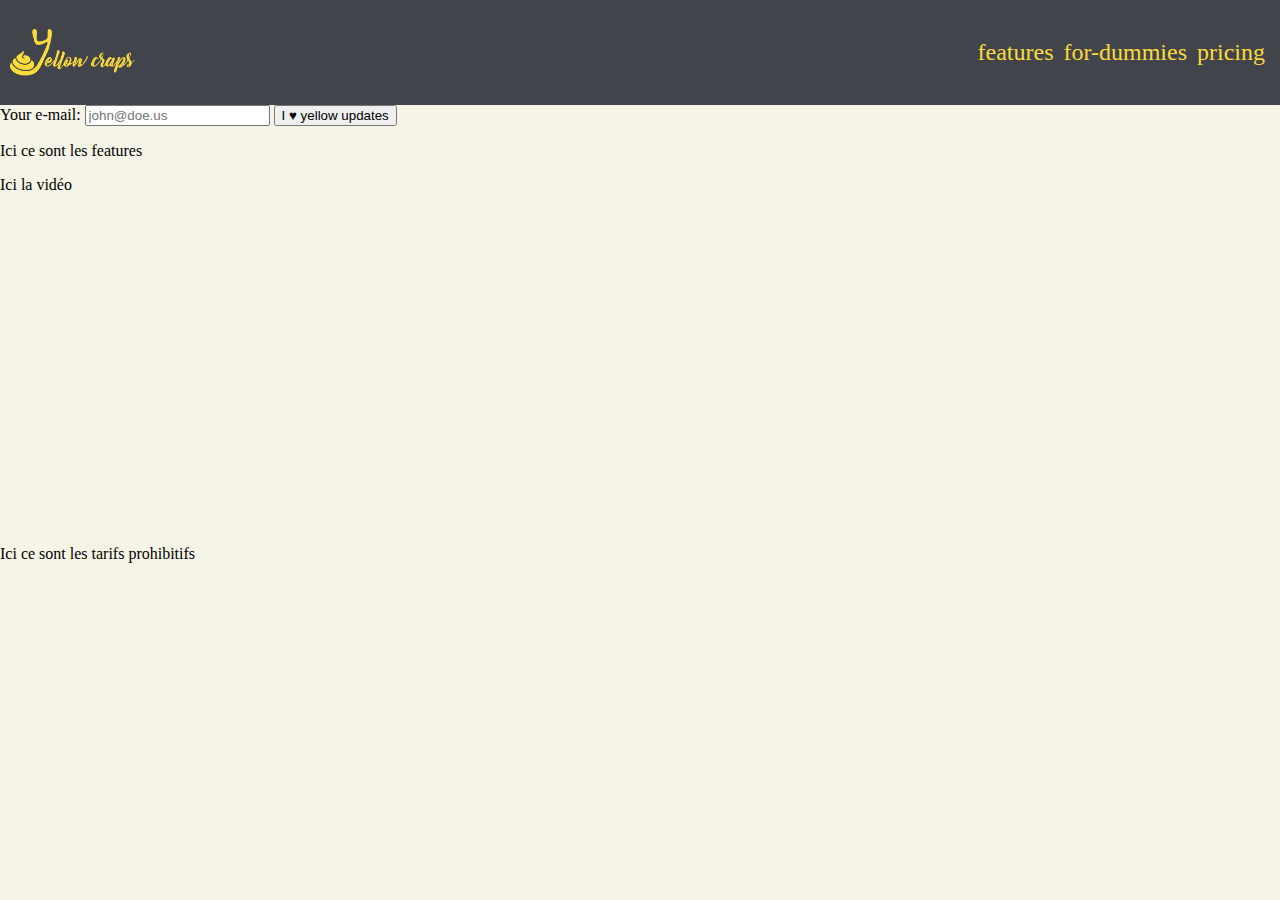
==== LandingPage/index.html @ 7aa39e9f "refactor(responsivness): change confusing class name" ====
<!DOCTYPE html>
<html lang="en">
<head>
    <meta charset="UTF-8">
    <meta name="viewport" content="width=device-width, initial-scale=1.0">
    <link rel="stylesheet" href="main.css">
    <title>Landing Page</title>
</head>
<body>
    <header id="header">
        <nav id="nav-bar">
            <img src="logo_yellow_crap.png" alt="logo" id="header-img">
            <div id="menu-toggle">
                <div class="burger">
                    <input type="checkbox" class="mobile">
                    <span class="mobile"></span>
                    <span class="mobile"></span>
                    <span class="mobile"></span>
                
                    <ul class="menu-text">
                        <li class="menu-item"><a href="#features" class="nav-link">features</a></li>
                        <li class="menu-item"><a href="#for-dummies" class="nav-link">for-dummies</a></li>
                        <li class="menu-item"><a href="#pricing" class="nav-link">pricing</a></li>
                    </ul>
                </div>
            </div>
        </nav>
    </header>

    <div class="form">
        <form action="https://www.freecodecamp.com/email-submit" id="form">
            <label for="email">Your e-mail: </label>
            <input id="email" type="email" placeholder="john@doe.us" name="email">
            <input id="submit" type="submit" value="I ♥ yellow updates" class="btn">
        </form>
    </div>
    
    <div class="container">
        <section id="features">
            <p>Ici ce sont les features</p>
        </section>
        
        <section id="for-dummies">
            <p>Ici la vidéo</p>
            <iframe id="video"
                width="560"
                height="315"
                src="https://www.youtube.com/embed/yKNxeF4KMsY"
                frameborder="0"
                allow="accelerometer; autoplay; encrypted-media; gyroscope; picture-in-picture"
                allowfullscreen>
            </iframe>
        </section>
    
        <section id="pricing">
            <p>Ici ce sont les tarifs prohibitifs</p>

        </section>
    </div>

    <footer>

    </footer>
    
    <script src="https://cdn.freecodecamp.org/testable-projects-fcc/v1/bundle.js"></script>
</body>
</html>
---- LandingPage/main.css ----
body {
    display: flex;
    flex-direction: column;
    margin: 0;
    background-color: #f6f4e6;
}

 nav {
    padding: 10px;
    top: 0px;
    left: 0px;
    background-color: #41444b;

    display: flex;
    flex-direction: row;
    justify-content: space-between;
    align-content: center;
    /* justify-items: center; */
    align-items: center;
    font-size: 24px;
}

nav img {
  width: 125px;
  height: auto;
  margin: 0;
}


.mobile {
  display: none;
}

.burger input {
    display: block;
    width: 40px;
    height: 32px;
    position: absolute;
    top: -3px;
    left: -8px;
    
    cursor: pointer;
    
    opacity: 0; 
    z-index: 2;
    
    -webkit-touch-callout: none;
}

.burger span {
    display: block;
    background-color: #fddb3a;
    width: 33px;
    height: 4px;
    margin-bottom: 5px;
    border-radius: 3px;
    z-index: 1;

    transition: transform 0.5s cubic-bezier(0.77,0.2,0.05,1.0),
                opacity 0.55s ease;
}

.burger span:nth-child(2)
{
  transform-origin: 0% 0%;
} 

.burger span:nth-child(4)
{
  transform-origin: 0% 100%;
}

.burger input:checked ~ span:nth-child(2) {
  transform: rotate(45deg) translate(-2px, -1px);
}

.burger input:checked ~ span:nth-child(3)
{
  opacity: 0;
  transform: rotate(0deg) scale(0.2, 0.2);
}

.burger input:checked ~ span:nth-child(4) {
  transform: rotate(-45deg) translate(-1px, 1px);
}




.menu-text {
    list-style: none;
    display: flex;
    flex-direction: row;
}

.menu-item {
    list-style: none;
    color: #fddb3a;
    margin: 5px;
}

.nav-link {
    text-decoration: none;
    color: #fddb3a;
    transition: color 0.3 ease;
}

.nav-link:hover {
    color: #f6f4e6;
}

@media (min-width: 700px) {
  .menu-text {
    list-style: none;
    display: flex;
    flex-direction: row;
}

.burger span {
  display: none;
}

}


@media (max-width: 700px) {
  .burger {
    display: block;
    position: relative;
  }

  .burger input:not(:checked) ~ .menu-text {
    display: none;
  }

  .burger input:checked ~ .menu-text {
    list-style: none;
    display: flex;
    flex-direction: column;
  }

}
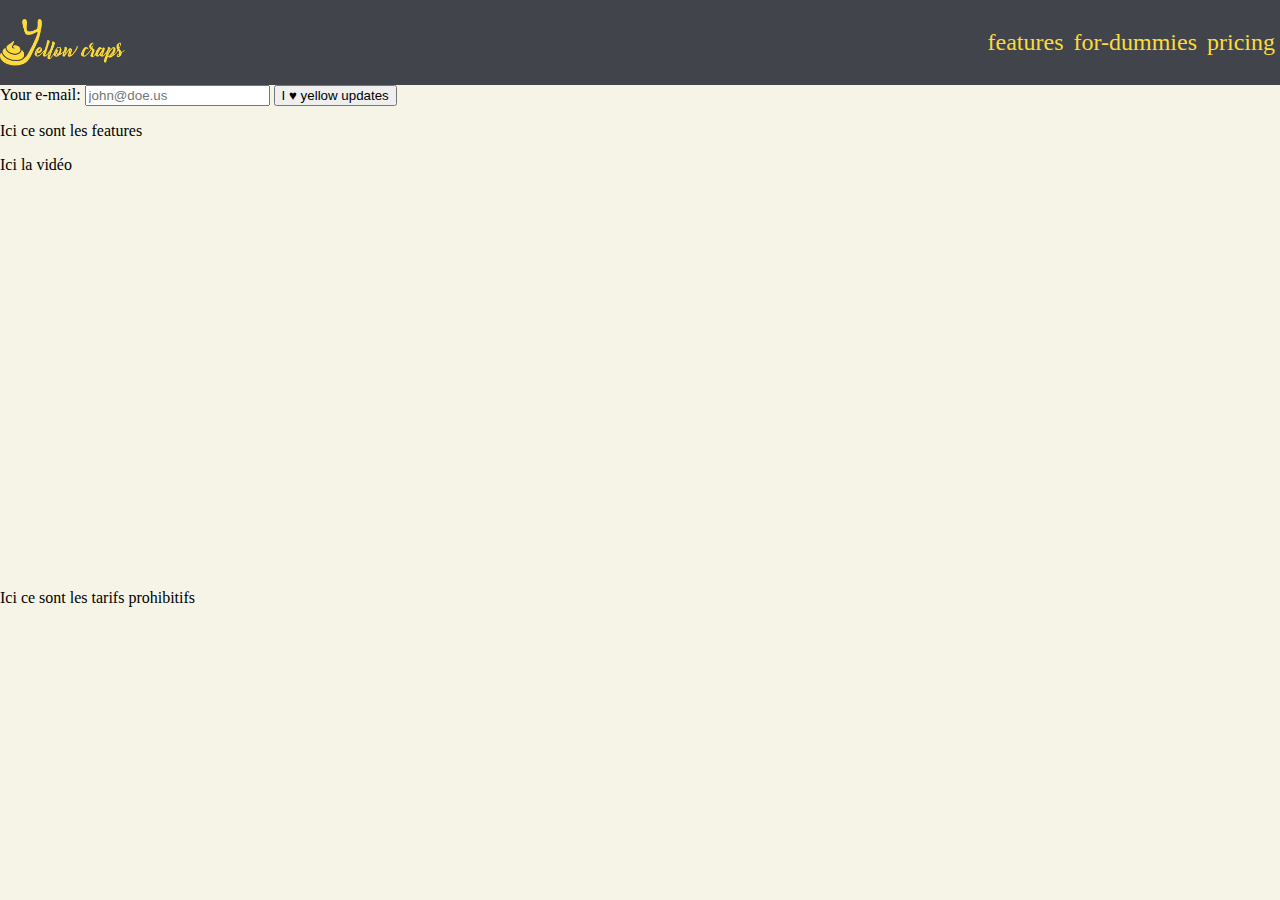
==== commit 01f9325e: "feat(landing page): make video responsive" ====
--- a/LandingPage/index.html
+++ b/LandingPage/index.html
@@ -3,7 +3,8 @@
 <head>
     <meta charset="UTF-8">
     <meta name="viewport" content="width=device-width, initial-scale=1.0">
-    <link rel="stylesheet" href="main.css">
+    <link rel="stylesheet" href="css/main.css">
+    <link rel="stylesheet" href="css/nav.css">
     <title>Landing Page</title>
 </head>
 <body>
@@ -43,8 +44,6 @@
         <section id="for-dummies">
             <p>Ici la vidéo</p>
             <iframe id="video"
-                width="560"
-                height="315"
                 src="https://www.youtube.com/embed/yKNxeF4KMsY"
                 frameborder="0"
                 allow="accelerometer; autoplay; encrypted-media; gyroscope; picture-in-picture"
--- a/LandingPage/css/main.css
+++ b/LandingPage/css/main.css
@@ -0,0 +1,20 @@
+* {
+  box-sizing: border-box;
+}
+
+body {
+    display: flex;
+    flex-direction: column;
+    margin: 0;
+    background-color: #f6f4e6;
+}
+
+#video {
+  max-width: 560px;
+  width: 80%;
+  max-height: 315px;
+  height: 50vh;
+  margin: 2em;
+  margin-right: 8em;
+  padding-right: 2em;
+}--- a/LandingPage/css/nav.css
+++ b/LandingPage/css/nav.css
@@ -0,0 +1,150 @@
+nav {
+  top: 0px;
+  left: 0px;
+  background-color: #41444b;
+
+  display: flex;
+  flex-direction: row;
+  justify-content: space-between;
+  align-content: center;
+  align-items: center;
+  font-size: 24px;
+}
+
+nav img {
+  width: 125px;
+  height: auto;
+  margin: 0;
+}
+
+
+.mobile {
+  display: none;
+}
+
+.burger input {
+  display: block;
+  width: 40px;
+  height: 32px;
+  position: absolute;
+  top: -3px;
+  left: -8px;
+  
+  cursor: pointer;
+  
+  opacity: 0; 
+    opacity: 0; 
+  opacity: 0; 
+  z-index: 2;
+  
+  -webkit-touch-callout: none;
+}
+
+.burger span {
+  display: block;
+  background-color: #fddb3a;
+  width: 33px;
+  height: 4px;
+  margin-bottom: 5px;
+  border-radius: 3px;
+  z-index: 1;
+
+  transition: transform 0.5s cubic-bezier(0.77,0.2,0.05,1.0),
+              opacity 0.55s ease;
+}
+
+.burger span:nth-child(2)
+{
+  transform-origin: 0% 0%;
+} 
+
+.burger span:nth-child(4)
+{
+  transform-origin: 0% 100%;
+}
+
+.burger input:checked ~ span:nth-child(2) {
+  transform: rotate(45deg) translate(-2px, -1px);
+}
+
+.burger input:checked ~ span:nth-child(3)
+{
+  opacity: 0;
+  transform: rotate(0deg) scale(0.2, 0.2);
+}
+
+.burger input:checked ~ span:nth-child(4) {
+  transform: rotate(-45deg) translate(-1px, 1px);
+}
+
+
+
+
+.menu-text {
+  list-style: none;
+  display: flex;
+  flex-direction: row;
+}
+
+.menu-item {
+  list-style: none;
+  color: #fddb3a;
+  margin: 5px;
+}
+
+.nav-link {
+  text-decoration: none;
+  color: #fddb3a;
+  transition: color 0.3 ease;
+}
+
+.nav-link:hover {
+  color: #f6f4e6;
+}
+
+/* Above 700px => desktop */
+@media (min-width: 700px) {
+  .menu-text {
+    list-style: none;
+    display: flex;
+    flex-direction: row;
+  }
+  
+  .burger span {
+    display: none;
+  }
+  
+}
+
+
+/* Under 700px => tabs & mobile */
+@media (max-width: 700px) {
+  .burger {
+    display: block;
+    position: relative;
+  }
+
+  .burger input:not(:checked) ~ .menu-text {
+    display: none;
+  }
+
+  .burger input:checked ~ .menu-text {
+    list-style: none;
+    display: flex;
+    flex-direction: column;
+  }
+
+  .menu-text {
+    background-color: #41444b;
+    position: fixed;
+    margin: auto;
+    right: 0px;
+    width: 300px;
+    height: 100%;
+    text-align: end;
+  }
+
+  .menu-item {
+    margin: 10px;
+  }
+} 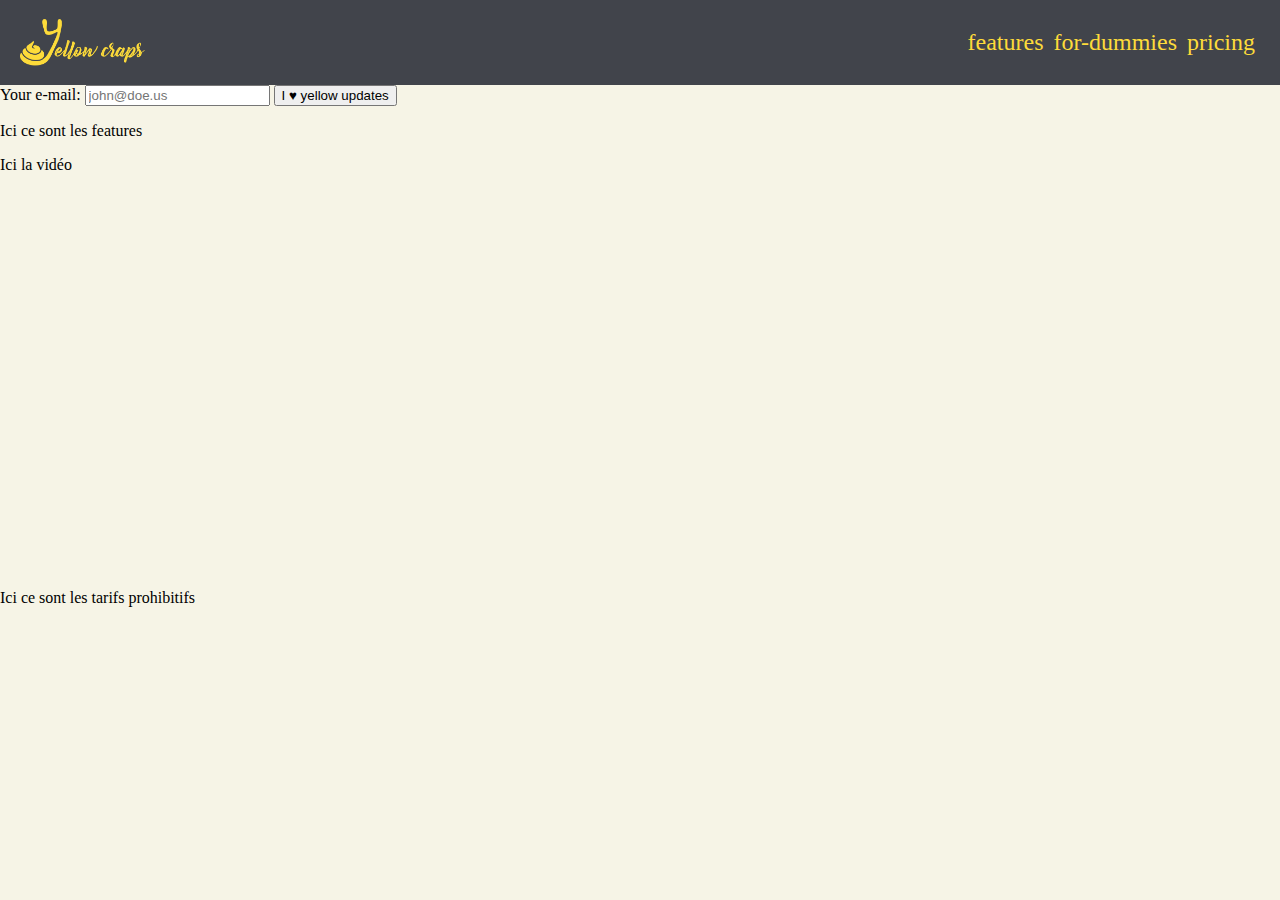
==== commit c6ffb806: "feat(landing page): remove user scalable" ====
--- a/LandingPage/index.html
+++ b/LandingPage/index.html
@@ -2,7 +2,7 @@
 <html lang="en">
 <head>
     <meta charset="UTF-8">
-    <meta name="viewport" content="width=device-width, initial-scale=1.0">
+    <meta name="viewport" content="width=device-width, initial-scale=1.0, user-scalable=no">
     <link rel="stylesheet" href="css/main.css">
     <link rel="stylesheet" href="css/nav.css">
     <title>Landing Page</title>
--- a/LandingPage/css/main.css
+++ b/LandingPage/css/main.css
@@ -5,6 +5,8 @@
 body {
     display: flex;
     flex-direction: column;
+    width: 100vw;
+    height: auto;
     margin: 0;
     background-color: #f6f4e6;
 }
--- a/LandingPage/css/nav.css
+++ b/LandingPage/css/nav.css
@@ -1,4 +1,12 @@
+header {
+  /* width: 100%; */
+  /* margin: 0 auto; */
+}
+
 nav {
+  /* width: 100%; */
+  padding: 0 20px;
+  margin: 0;
   top: 0px;
   left: 0px;
   background-color: #41444b;
@@ -32,8 +40,6 @@
   
   cursor: pointer;
   
-  opacity: 0; 
-    opacity: 0; 
   opacity: 0; 
   z-index: 2;
   
@@ -139,7 +145,8 @@
     position: fixed;
     margin: auto;
     right: 0px;
-    width: 300px;
+    width: 50vw;
+    min-width: 300px;
     height: 100%;
     text-align: end;
   }
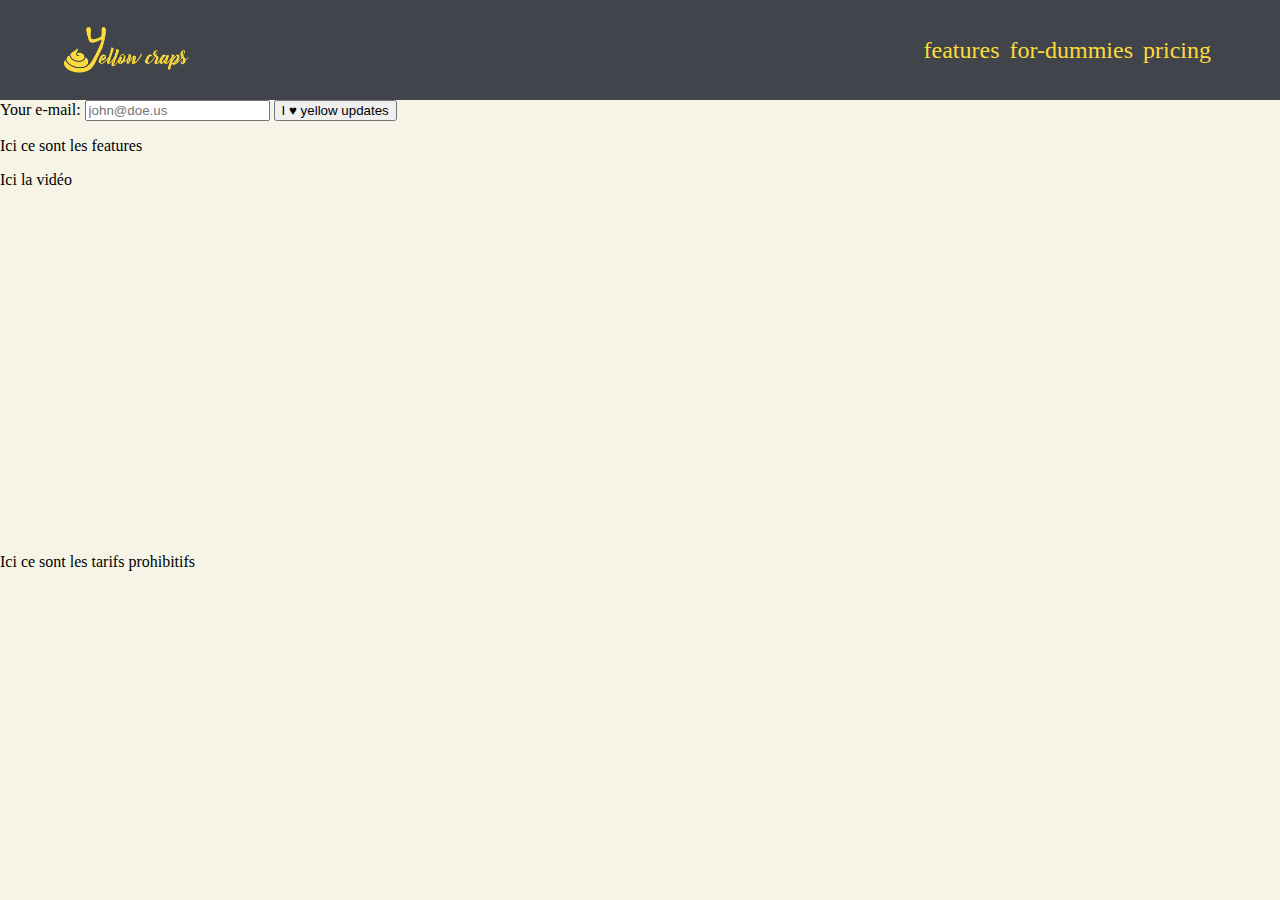
==== commit 35560d0f: "fix(landing page): corrections from @nicolasbertolino" ====
--- a/LandingPage/index.html
+++ b/LandingPage/index.html
@@ -2,7 +2,7 @@
 <html lang="en">
 <head>
     <meta charset="UTF-8">
-    <meta name="viewport" content="width=device-width, initial-scale=1.0, user-scalable=no">
+    <meta name="viewport" content="width=device-width, initial-scale=1.0">
     <link rel="stylesheet" href="css/main.css">
     <link rel="stylesheet" href="css/nav.css">
     <title>Landing Page</title>
@@ -43,12 +43,15 @@
         
         <section id="for-dummies">
             <p>Ici la vidéo</p>
-            <iframe id="video"
-                src="https://www.youtube.com/embed/yKNxeF4KMsY"
-                frameborder="0"
-                allow="accelerometer; autoplay; encrypted-media; gyroscope; picture-in-picture"
-                allowfullscreen>
-            </iframe>
+            <div class=video>
+                <iframe
+                    id="video"
+                    src="https://www.youtube.com/embed/yKNxeF4KMsY"
+                    frameborder="0"
+                    allow="accelerometer; autoplay; encrypted-media; gyroscope; picture-in-picture"
+                    allowfullscreen>
+                </iframe>
+            </div>
         </section>
     
         <section id="pricing">
--- a/LandingPage/css/main.css
+++ b/LandingPage/css/main.css
@@ -3,20 +3,31 @@
 }
 
 body {
-    display: flex;
-    flex-direction: column;
-    width: 100vw;
-    height: auto;
-    margin: 0;
-    background-color: #f6f4e6;
+  padding: 0;
+	margin: 0;
+	background-color: #f6f4e6;
+	overflow-x: hidden;
 }
 
-#video {
-  max-width: 560px;
-  width: 80%;
-  max-height: 315px;
-  height: 50vh;
-  margin: 2em;
-  margin-right: 8em;
-  padding-right: 2em;
+.video {
+	max-width: 50vw;
+	height: 300px;
+	margin: 2em;
+	margin-right: 8em;
+	padding-right: 2em;
+}
+
+.video iframe {
+	width: 100%;
+	height: 100%;
+}
+
+form {
+	margin-top: 100px;
+}
+
+@media screen and (max-width: 500px) {
+	.video {
+		max-width: 100%;
+	}
 }--- a/LandingPage/css/nav.css
+++ b/LandingPage/css/nav.css
@@ -1,22 +1,17 @@
-header {
-  /* width: 100%; */
-  /* margin: 0 auto; */
-}
+nav {
+  position: fixed;
+	top: 0;
+	left: 0;
+	right: 0;
+	height: 100px;
+	padding: 0 5vw;
+	background-color: #41444b;
 
-nav {
-  /* width: 100%; */
-  padding: 0 20px;
-  margin: 0;
-  top: 0px;
-  left: 0px;
-  background-color: #41444b;
+	display: flex;
+	justify-content: space-between;
+	align-items: center;
 
-  display: flex;
-  flex-direction: row;
-  justify-content: space-between;
-  align-content: center;
-  align-items: center;
-  font-size: 24px;
+	font-size: 24px;
 }
 
 nav img {
@@ -144,10 +139,11 @@
     background-color: #41444b;
     position: fixed;
     margin: auto;
-    right: 0px;
-    width: 50vw;
+    right: 0;
+		width: 50vw;
+		height: 100vh;
     min-width: 300px;
-    height: 100%;
+    
     text-align: end;
   }
 
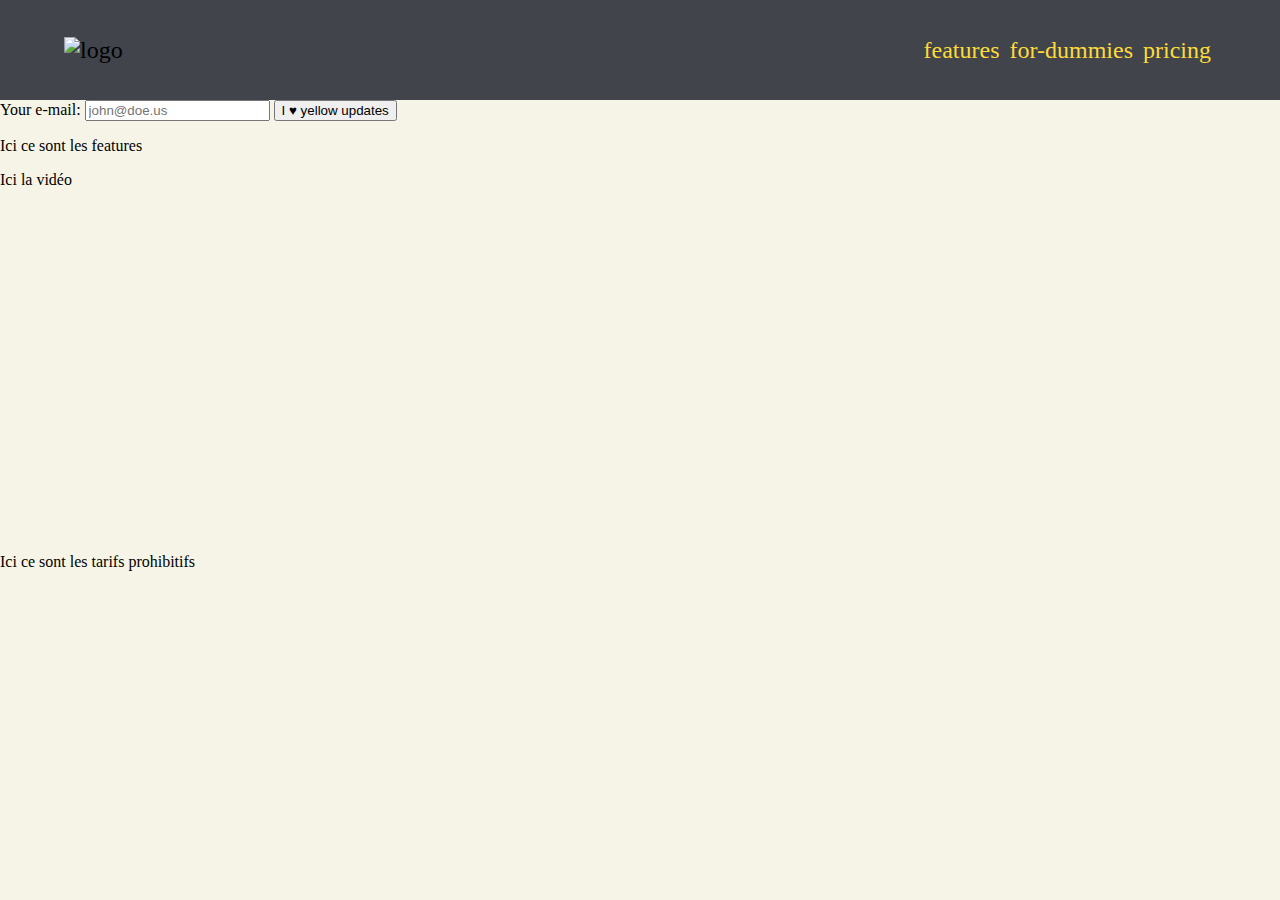
==== commit e101f39f: "refactor(img): move logo to dedicated folder" ====
--- a/LandingPage/index.html
+++ b/LandingPage/index.html
@@ -10,7 +10,7 @@
 <body>
     <header id="header">
         <nav id="nav-bar">
-            <img src="logo_yellow_crap.png" alt="logo" id="header-img">
+            <img src="img/logo_yellow_crap.png" alt="logo" id="header-img">
             <div id="menu-toggle">
                 <div class="burger">
                     <input type="checkbox" class="mobile">
--- a/LandingPage/css/main.css
+++ b/LandingPage/css/main.css
@@ -1,3 +1,7 @@
+:root {
+  --nav-bar-height: 100px;
+}
+
 * {
   box-sizing: border-box;
 }
@@ -7,6 +11,28 @@
 	margin: 0;
 	background-color: #f6f4e6;
 	overflow-x: hidden;
+}
+
+nav {
+  position: fixed;
+	top: 0;
+	left: 0;
+	right: 0;
+	height: var(--nav-bar-height);
+	padding: 0 5vw;
+	background-color: #41444b;
+
+	display: flex;
+	justify-content: space-between;
+	align-items: center;
+
+	font-size: 24px;
+}
+
+nav img {
+  width: 125px;
+  height: auto;
+  margin: 0;
 }
 
 .video {
@@ -23,7 +49,7 @@
 }
 
 form {
-	margin-top: 100px;
+	margin-top: var(--nav-bar-height);
 }
 
 @media screen and (max-width: 500px) {
--- a/LandingPage/css/nav.css
+++ b/LandingPage/css/nav.css
@@ -1,26 +1,3 @@
-nav {
-  position: fixed;
-	top: 0;
-	left: 0;
-	right: 0;
-	height: 100px;
-	padding: 0 5vw;
-	background-color: #41444b;
-
-	display: flex;
-	justify-content: space-between;
-	align-items: center;
-
-	font-size: 24px;
-}
-
-nav img {
-  width: 125px;
-  height: auto;
-  margin: 0;
-}
-
-
 .mobile {
   display: none;
 }
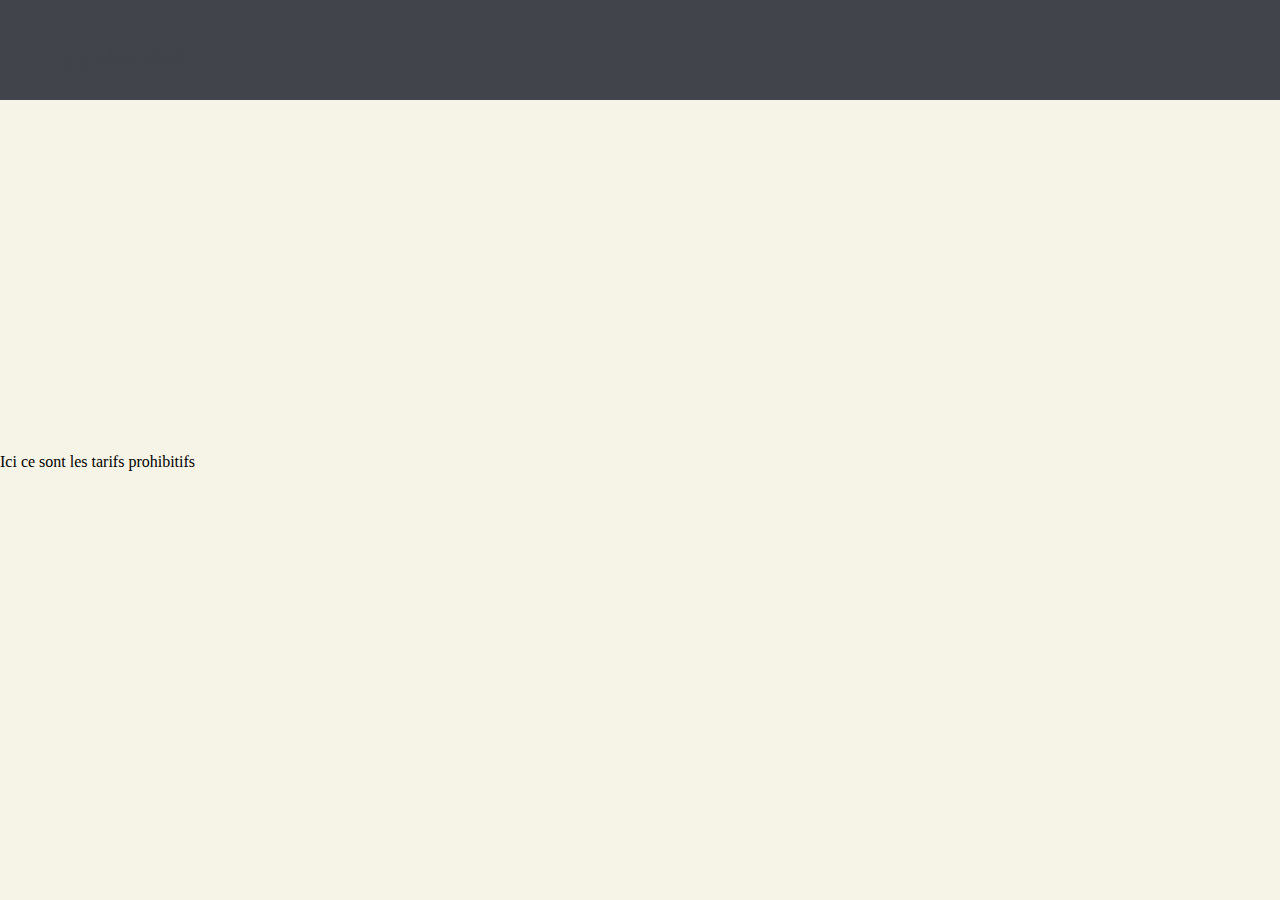
==== commit 29ea27e7: "feat(nav bar): change bckgnd color for desktop" ====
--- a/LandingPage/index.html
+++ b/LandingPage/index.html
@@ -10,7 +10,8 @@
 <body>
     <header id="header">
         <nav id="nav-bar">
-            <img src="img/logo_yellow_crap.png" alt="logo" id="header-img">
+            <img src="img/logo_yellow_crap_brown.png" alt="logo" id="header-img-brown">
+            <img src="img/logo_yellow_crap.png" alt="logo" id="header-img-yellow">
             <div id="menu-toggle">
                 <div class="burger">
                     <input type="checkbox" class="mobile">
--- a/LandingPage/css/main.css
+++ b/LandingPage/css/main.css
@@ -35,6 +35,14 @@
   margin: 0;
 }
 
+#header-img-brown {
+	display: block;
+}
+
+#header-img-yellow {
+	display: none;
+}
+
 .video {
 	max-width: 50vw;
 	height: 300px;
@@ -48,11 +56,19 @@
 	height: 100%;
 }
 
-form {
-	margin-top: var(--nav-bar-height);
-}
+@media screen and (max-width: 700px) {
+	nav {
+		background-color: #41444b;
+	}
 
-@media screen and (max-width: 500px) {
+	#header-img-brown {
+		display: none;
+	}
+
+	#header-img-yellow {
+		display: block;
+	}
+
 	.video {
 		max-width: 100%;
 	}
--- a/LandingPage/css/nav.css
+++ b/LandingPage/css/nav.css
@@ -20,7 +20,7 @@
 
 .burger span {
   display: block;
-  background-color: #fddb3a;
+  background-color: #41444b;
   width: 33px;
   height: 4px;
   margin-bottom: 5px;
@@ -62,17 +62,18 @@
   list-style: none;
   display: flex;
   flex-direction: row;
+  font-weight: bold;
 }
 
 .menu-item {
   list-style: none;
-  color: #fddb3a;
+  color: #41444b;
   margin: 5px;
 }
 
 .nav-link {
   text-decoration: none;
-  color: #fddb3a;
+  color: #41444b;
   transition: color 0.3 ease;
 }
 
@@ -101,6 +102,9 @@
     display: block;
     position: relative;
   }
+  .burger span {
+    background-color: #fddb3a;
+  }
 
   .burger input:not(:checked) ~ .menu-text {
     display: none;
@@ -126,5 +130,10 @@
 
   .menu-item {
     margin: 10px;
+    color: #fddb3a;
+  }
+  
+  .nav-link {
+    color: #fddb3a;
   }
 } 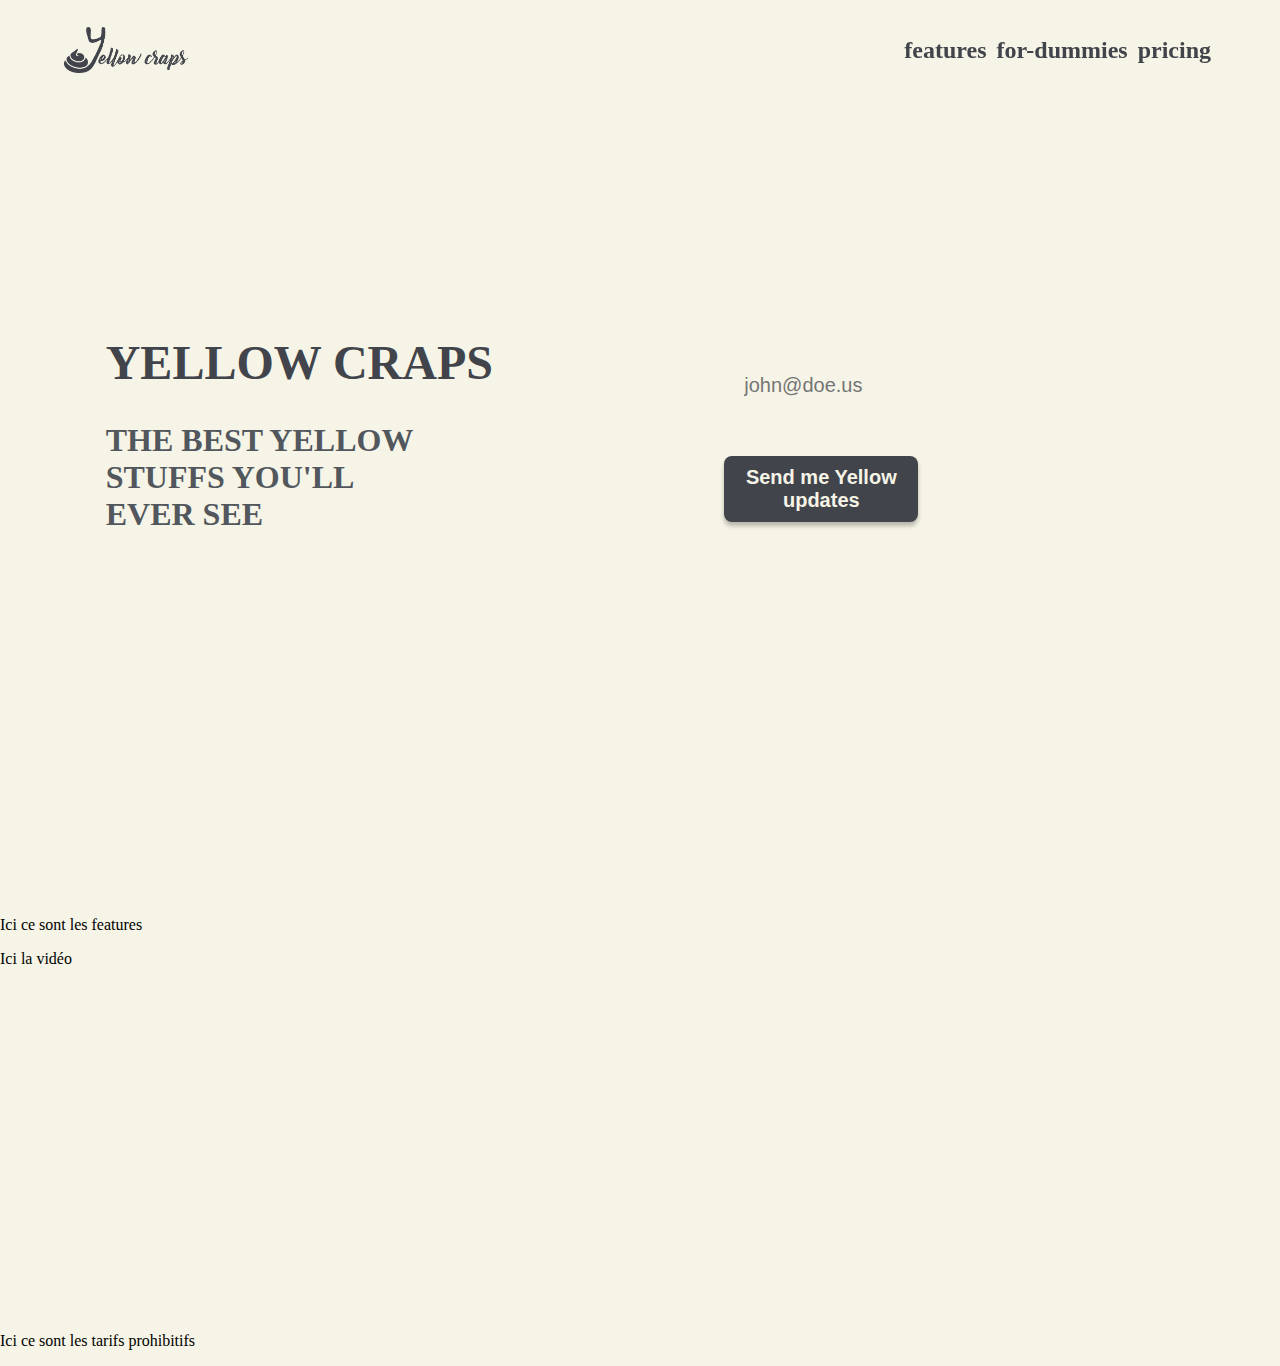
==== commit 157f9e1c: "feat(hero): style the hero section properly" ====
--- a/LandingPage/index.html
+++ b/LandingPage/index.html
@@ -5,6 +5,7 @@
     <meta name="viewport" content="width=device-width, initial-scale=1.0">
     <link rel="stylesheet" href="css/main.css">
     <link rel="stylesheet" href="css/nav.css">
+    <link rel="stylesheet" href="css/hero.css">
     <title>Landing Page</title>
 </head>
 <body>
@@ -30,10 +31,14 @@
     </header>
 
     <div class="form">
+        <div class="title">
+            <h1>Yellow Craps</h1>
+            <p>The best yellow stuffs you'll ever see</p>
+        </div>
         <form action="https://www.freecodecamp.com/email-submit" id="form">
             <label for="email">Your e-mail: </label>
             <input id="email" type="email" placeholder="john@doe.us" name="email">
-            <input id="submit" type="submit" value="I ♥ yellow updates" class="btn">
+            <input id="submit" type="submit" value="Send me Yellow updates" class="btn">
         </form>
     </div>
     
--- a/LandingPage/css/main.css
+++ b/LandingPage/css/main.css
@@ -7,20 +7,25 @@
 }
 
 body {
-  padding: 0;
+	padding: 0;
 	margin: 0;
 	background-color: #f6f4e6;
 	overflow-x: hidden;
+	font: roboto;
+}
+
+::selection {
+	color: #f6f4e6;
+	background-color: #52575D;
 }
 
 nav {
-  position: fixed;
+	position: fixed;
 	top: 0;
 	left: 0;
 	right: 0;
 	height: var(--nav-bar-height);
 	padding: 0 5vw;
-	background-color: #41444b;
 
 	display: flex;
 	justify-content: space-between;
--- a/LandingPage/css/hero.css
+++ b/LandingPage/css/hero.css
@@ -0,0 +1,76 @@
+.form {
+    background: url(../img/andrew-buchanan-pVMhOC7HnzQ-unsplash.jpg);
+    background-size: cover;
+    height: 100vh;
+    display: flex;
+    flex-direction: row;
+    align-content: center;
+    justify-content: space-around;
+    flex-wrap: wrap;
+}
+
+.title {
+    display: flex;
+    flex-direction: column;
+}
+
+h1 {
+    font-size: 3em;
+    font-weight: bold;
+    text-transform: uppercase;
+    /* width: 200px; */
+    color: #41444B;
+    margin: 0em;
+}
+
+.form p {
+    font-size: 2em;
+    font-weight: bold;
+    text-transform: uppercase;
+    width: 325px;
+    color: #52575D;
+}
+
+form {
+    display: flex;
+    flex-direction: column;
+}
+
+form label {
+    display: none;
+}
+
+form input {
+    margin: 20px;
+}
+
+#email {
+    width: 430px;
+    padding: 20px;;
+    height: 61px;
+    background: #F6F4E6;
+    border-radius: 8px;
+    border: none;
+    font-style: normal;
+    font-weight: normal;
+    font-size: 20px;
+    line-height: 23px;
+}
+
+#submit {
+    width: 194px;
+    height: 66px;
+    background: #41444B;
+    border-radius: 8px;
+    border: none;
+
+    font-style: normal;
+    font-weight: bold;
+    font-size: 20px;
+    line-height: 23px;
+    text-align: center;
+    color: #F6F4E6;
+    white-space: initial;
+
+    box-shadow: 0px 4px 4px rgba(0, 0, 0, 0.25);
+}
